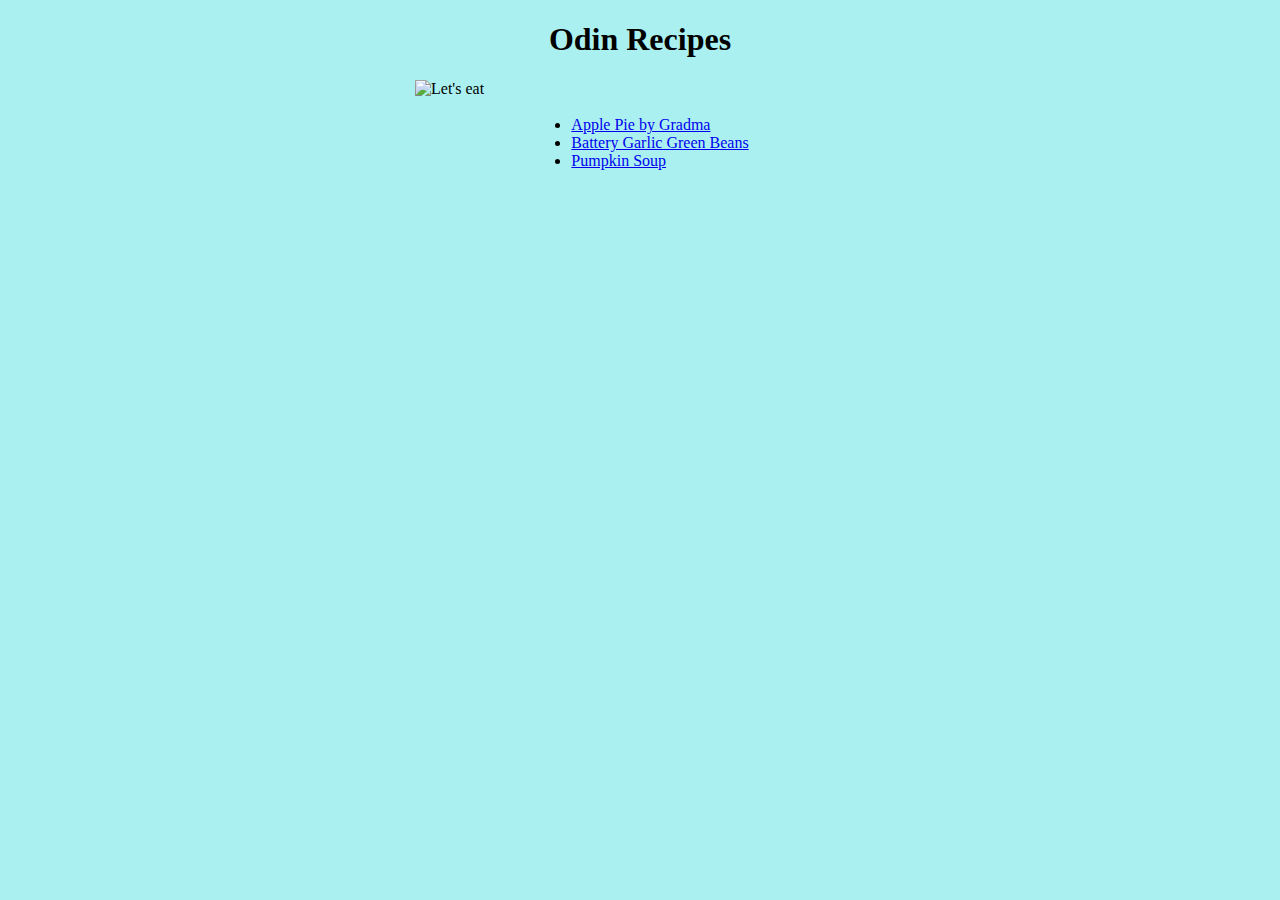
==== index.html @ d7c5b7a4 "add odin-recipes project" ====
<!DOCTYPE html>
<html lang="en">
<head>
    <meta charset="UTF-8">
    <meta http-equiv="X-UA-Compatible" content="IE=edge">
    <meta name="viewport" content="width=device-width, initial-scale=1.0">
    <title>Document</title>
    <link rel="stylesheet" href="css/style.css">
</head>
<body>
    <h1>Odin Recipes</h1>
    <img src="https://media.giphy.com/media/xTiQymjYza10NhOFDa/giphy.gif" alt="Let's eat"><br>

    <ul>
        <li><a href="recipes/applepie.html">Apple Pie by Gradma</a></li>
        <li><a href="recipes/greenbins.html">Battery Garlic Green Beans</a></li>
        <li><a href="recipes/pumkinsoup.html">Pumpkin Soup  </a></li>
    </ul>
</body>
</html>
---- css/style.css ----
body {background-color: rgb(171, 240, 240);}

h1, h2 {
    text-align: center;
}

img {
    display: block;
    width: 450px;
    margin: auto;   
}

ul, ol {
    display: table;
    margin: 0 auto;
}

a {
    display: block;
}
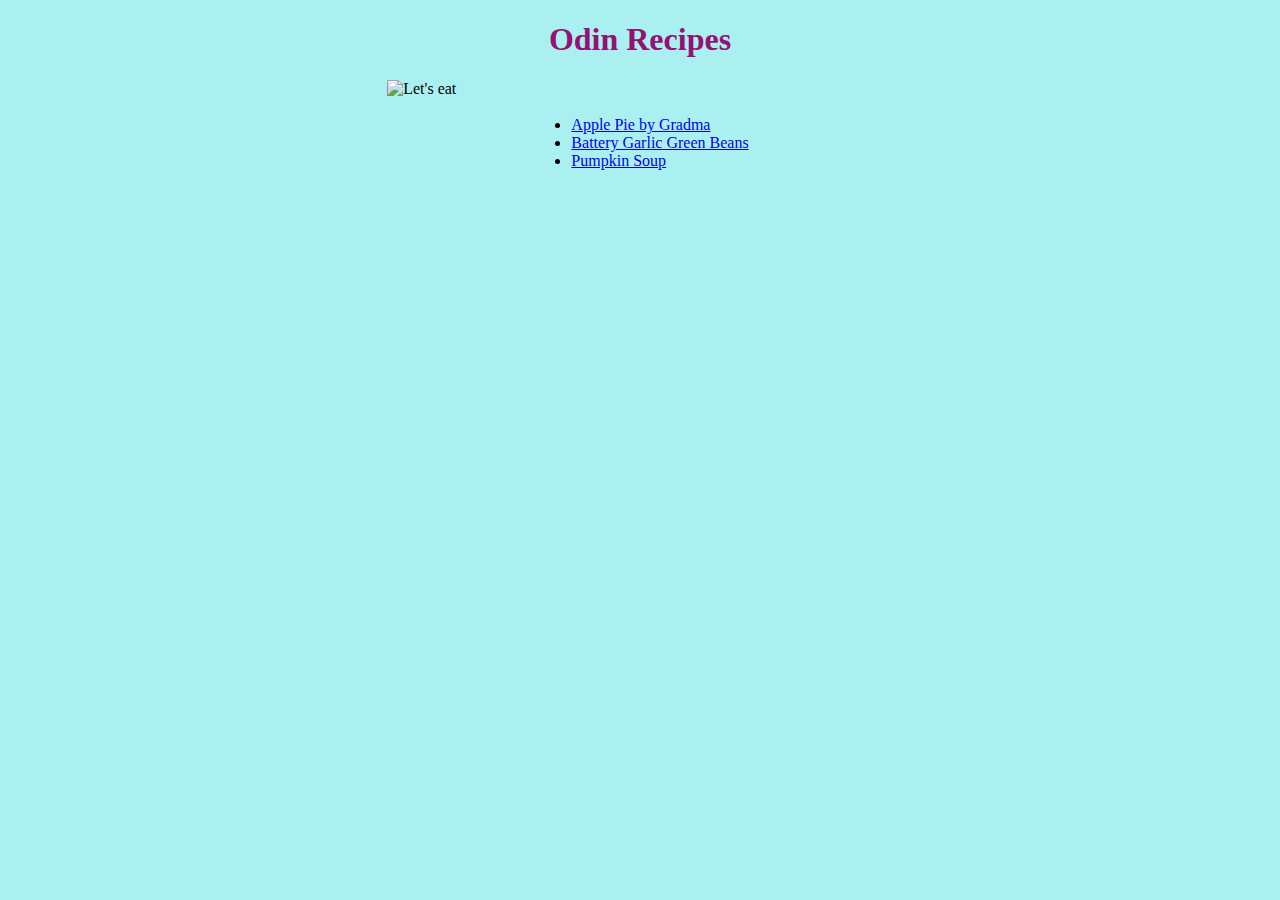
==== commit 326b337f: "Add resposive class for images" ====
--- a/index.html
+++ b/index.html
@@ -9,7 +9,7 @@
 </head>
 <body>
     <h1>Odin Recipes</h1>
-    <img src="https://media.giphy.com/media/xTiQymjYza10NhOFDa/giphy.gif" alt="Let's eat"><br>
+    <img src="https://media.giphy.com/media/xTiQymjYza10NhOFDa/giphy.gif" alt="Let's eat" class="responsive"><br>
 
     <ul>
         <li><a href="recipes/applepie.html">Apple Pie by Gradma</a></li>
@@ -17,4 +17,4 @@
         <li><a href="recipes/pumkinsoup.html">Pumpkin Soup  </a></li>
     </ul>
 </body>
-</html>+</html>
--- a/css/style.css
+++ b/css/style.css
@@ -2,12 +2,16 @@
 
 h1, h2 {
     text-align: center;
+    color: rgb(147, 18, 115);
 }
 
 img {
     display: block;
-    width: 450px;
     margin: auto;   
+}
+.responsive {
+    width: 40%;
+    height: auto;
 }
 
 ul, ol {
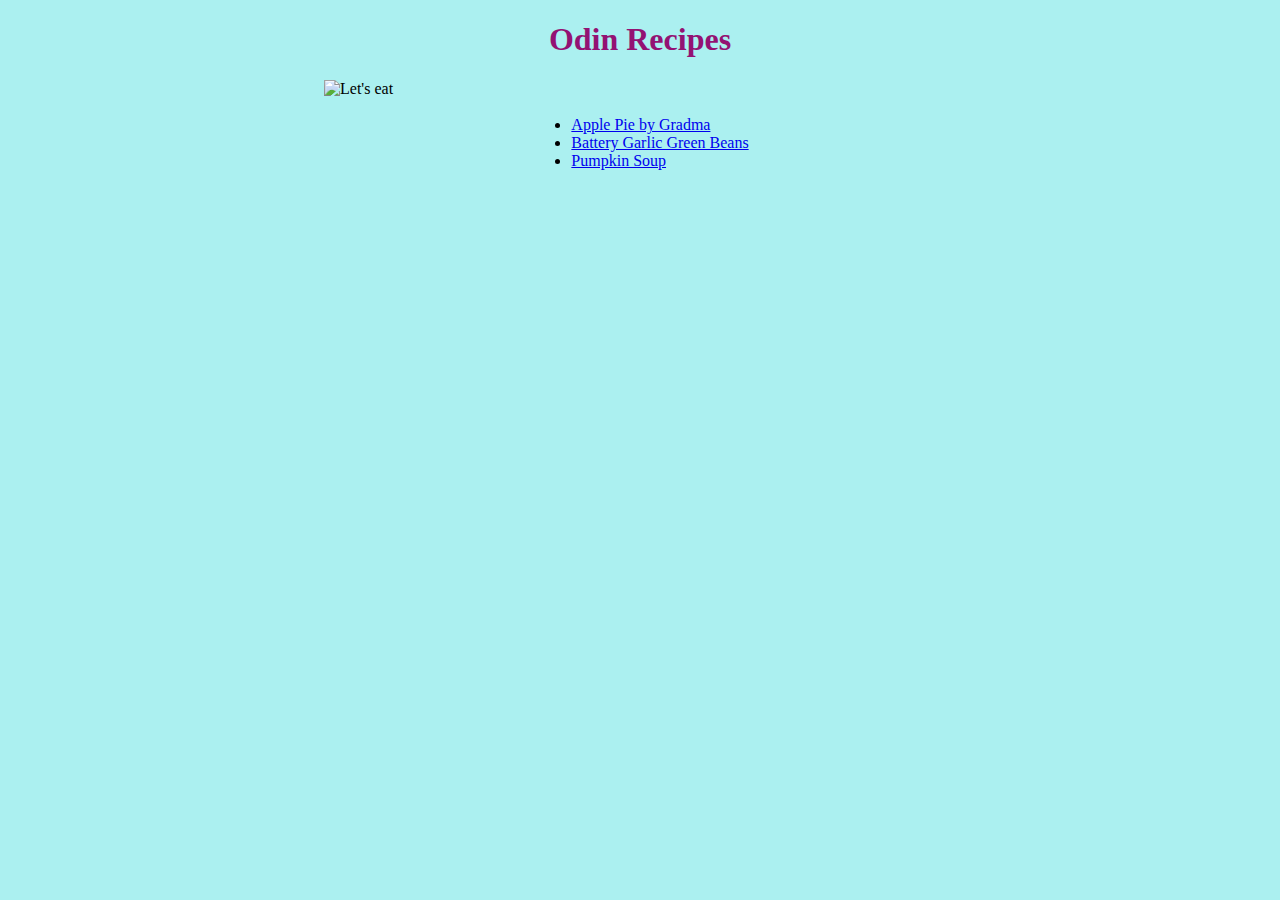
==== commit 0559768a: "Change size of img" ====
--- a/index.html
+++ b/index.html
@@ -4,7 +4,7 @@
     <meta charset="UTF-8">
     <meta http-equiv="X-UA-Compatible" content="IE=edge">
     <meta name="viewport" content="width=device-width, initial-scale=1.0">
-    <title>Document</title>
+    <title>Odin Recipes</title>
     <link rel="stylesheet" href="css/style.css">
 </head>
 <body>
--- a/css/style.css
+++ b/css/style.css
@@ -10,7 +10,7 @@
     margin: auto;   
 }
 .responsive {
-    width: 40%;
+    width: 50%;
     height: auto;
 }
 
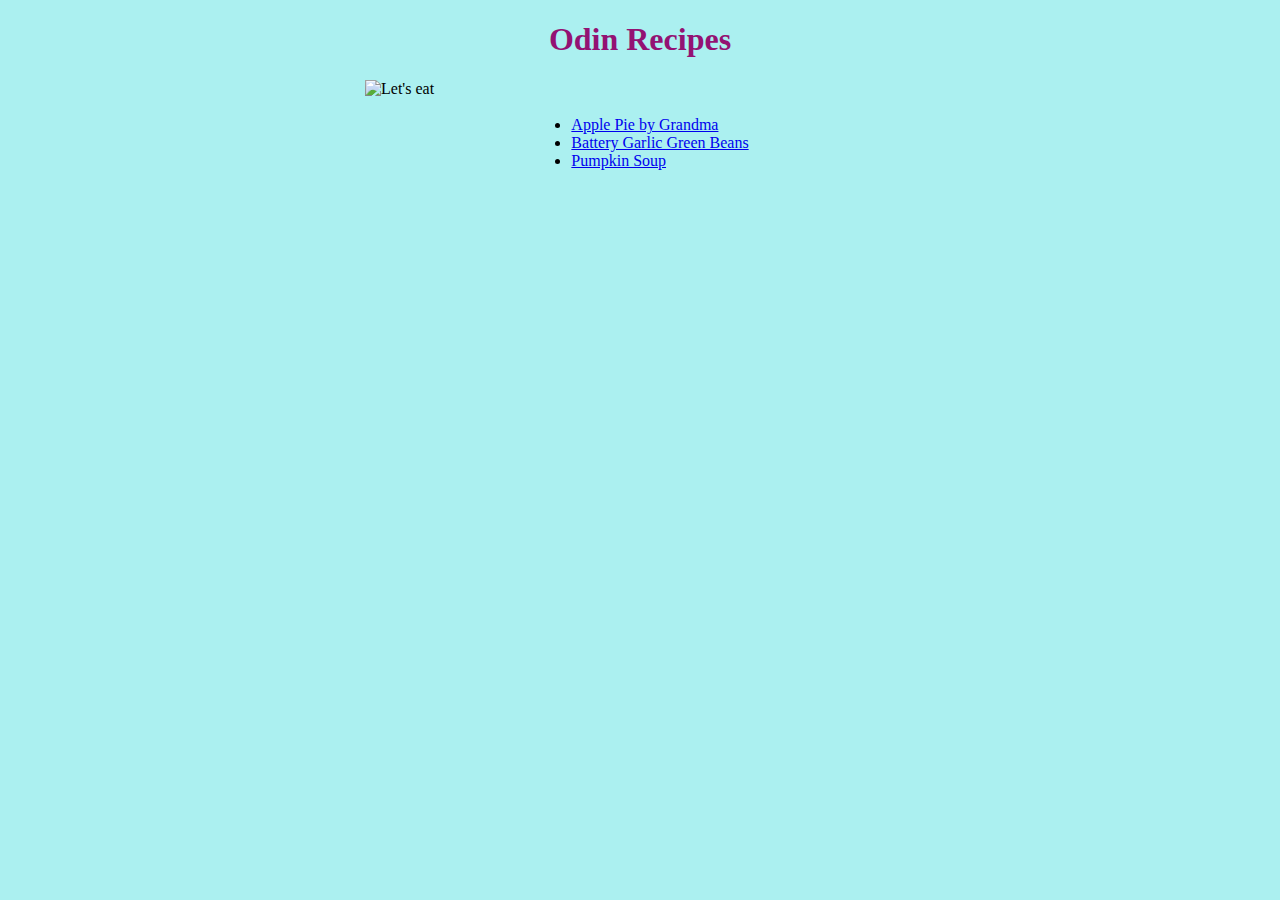
==== commit f57cdd92: "Corrected link text mistake in index.html" ====
--- a/index.html
+++ b/index.html
@@ -12,7 +12,7 @@
     <img src="https://media.giphy.com/media/xTiQymjYza10NhOFDa/giphy.gif" alt="Let's eat" class="responsive"><br>
 
     <ul>
-        <li><a href="recipes/applepie.html">Apple Pie by Gradma</a></li>
+        <li><a href="recipes/applepie.html">Apple Pie by Grandma</a></li>
         <li><a href="recipes/greenbins.html">Battery Garlic Green Beans</a></li>
         <li><a href="recipes/pumkinsoup.html">Pumpkin Soup  </a></li>
     </ul>
--- a/css/style.css
+++ b/css/style.css
@@ -10,6 +10,7 @@
     margin: auto;   
 }
 .responsive {
+    max-width: 550px;
     width: 50%;
     height: auto;
 }
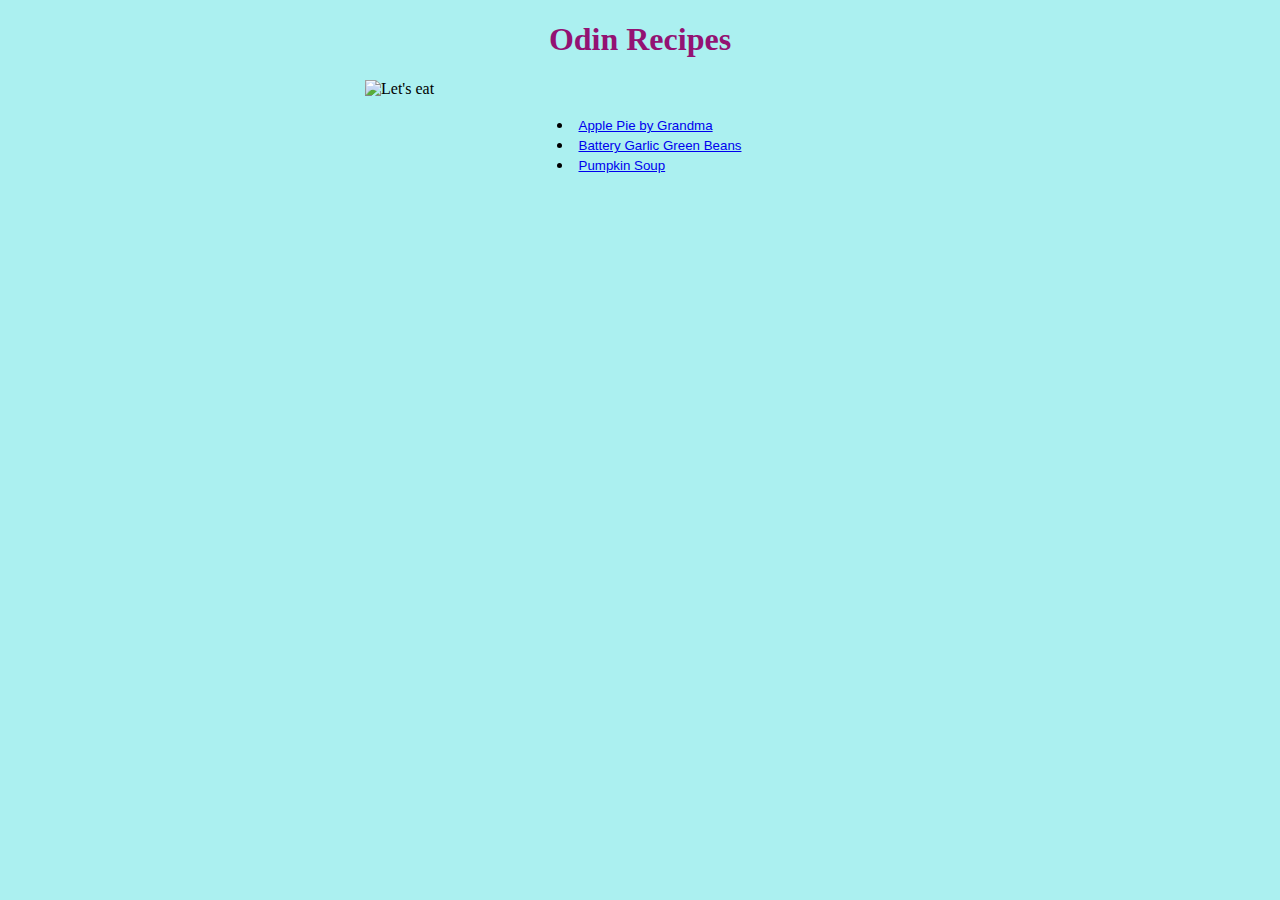
==== commit 5c27a670: "add button" ====
--- a/index.html
+++ b/index.html
@@ -12,9 +12,9 @@
     <img src="https://media.giphy.com/media/xTiQymjYza10NhOFDa/giphy.gif" alt="Let's eat" class="responsive"><br>
 
     <ul>
-        <li><a href="recipes/applepie.html">Apple Pie by Grandma</a></li>
-        <li><a href="recipes/greenbins.html">Battery Garlic Green Beans</a></li>
-        <li><a href="recipes/pumkinsoup.html">Pumpkin Soup  </a></li>
+        <li><button><a href="recipes/applepie.html">Apple Pie by Grandma</a></buton></li>
+        <li><button><a href="recipes/greenbins.html">Battery Garlic Green Beans</a></button></li>
+        <li><button><a href="recipes/pumkinsoup.html">Pumpkin Soup  </a></button></li>
     </ul>
 </body>
 </html>
--- a/css/style.css
+++ b/css/style.css
@@ -8,6 +8,21 @@
 img {
     display: block;
     margin: auto;   
+}
+
+button {
+    display: block;
+    height: 20px;
+    background-color: rgb(171, 240, 240);
+    border: none;
+}
+button:hover {
+    background-color:rgb(235, 192, 219);
+}
+
+p {
+    text-align: center;
+
 }
 .responsive {
     max-width: 550px;
@@ -23,3 +38,4 @@
 a {
     display: block;
 }
+
